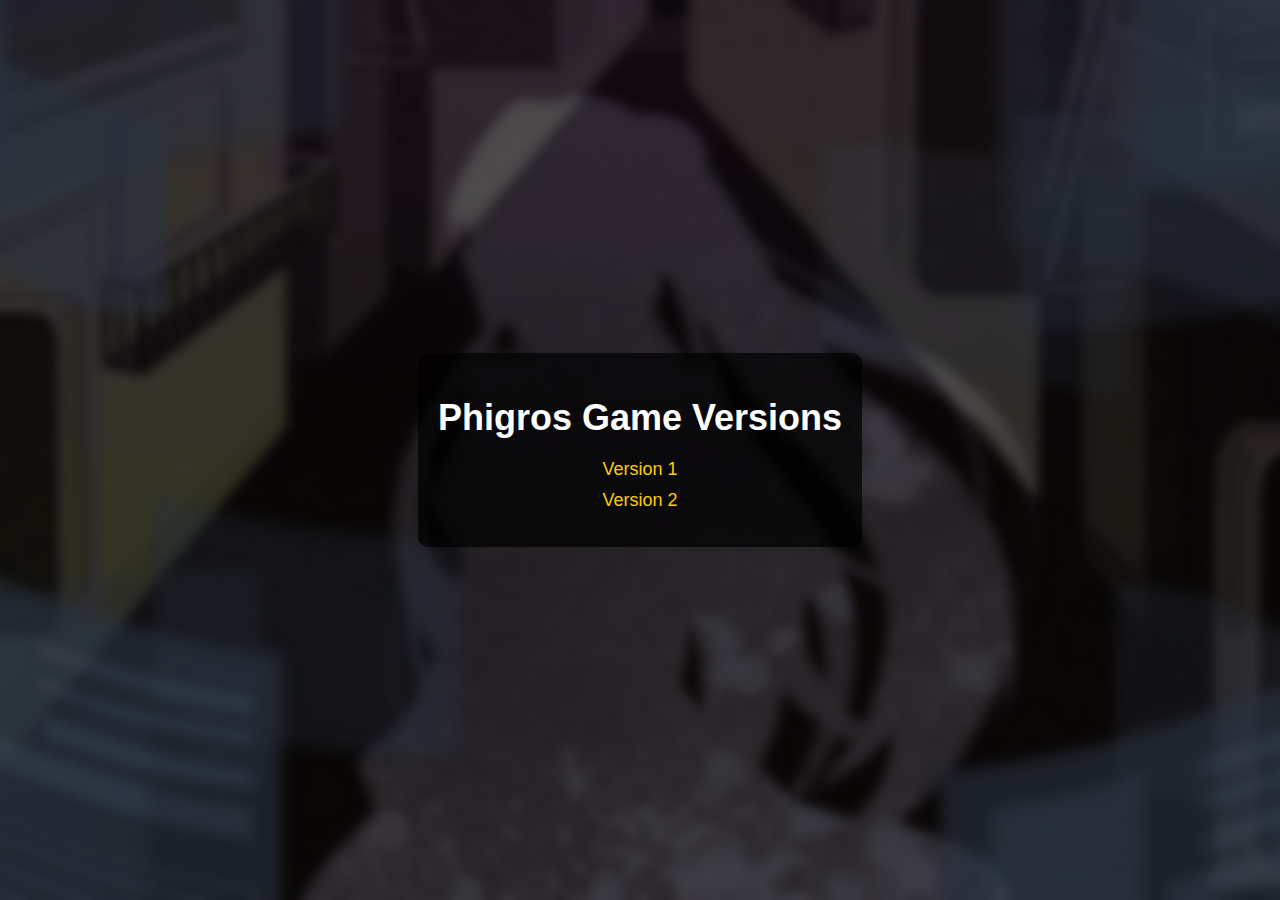
==== index.html @ 0258eb87 "Added changelog, version codes, and updated index.html" ====
<!-- Test page to make in the future -->
<!DOCTYPE html>
<html lang="en">
<head>
    <meta charset="UTF-8">
    <meta name="viewport" content="width=device-width, initial-scale=1.0">
    <title>Phigros Game Versions</title>
    <link rel="stylesheet" type="text/css" href="style/style.css" />
</head>
<body>
    <div class="container">
        <h1>Phigros Game Versions</h1>
        <ul>
            <li><a href="link-to-version-1.apk">Version 1</a></li>
            <li><a href="link-to-version-2.apk">Version 2</a></li>
            <!-- more versions here -->
        </ul>
    </div>
</body>
</html>
---- style/style.css ----
body {
            font-family: Arial, sans-serif;
            margin: 0;
            padding: 0;
            background-image: url('Spasmodic_UnlockBlur.png'); /* Replace 'your-background-image-url.jpg' with your image URL */
            background-size: cover;
            background-position: center;
            color: white;
            text-align: center;
            height: 100vh;
            display: flex;
            justify-content: center;
            align-items: center;
        }
        .container {
            max-width: 600px;
            padding: 20px;
            background-color: rgba(0, 0, 0, 0.7);
            border-radius: 10px;
        }
        h1 {
            font-size: 36px;
            margin-bottom: 20px;
        }
        ul {
            list-style-type: none;
            padding: 0;
        }
        li {
            font-size: 18px;
            margin-bottom: 10px;
        }
        a {
            color: #ffcc00; /* Change link color as needed */
            text-decoration: none;
        }
        a:hover {
            text-decoration: underline;
        }
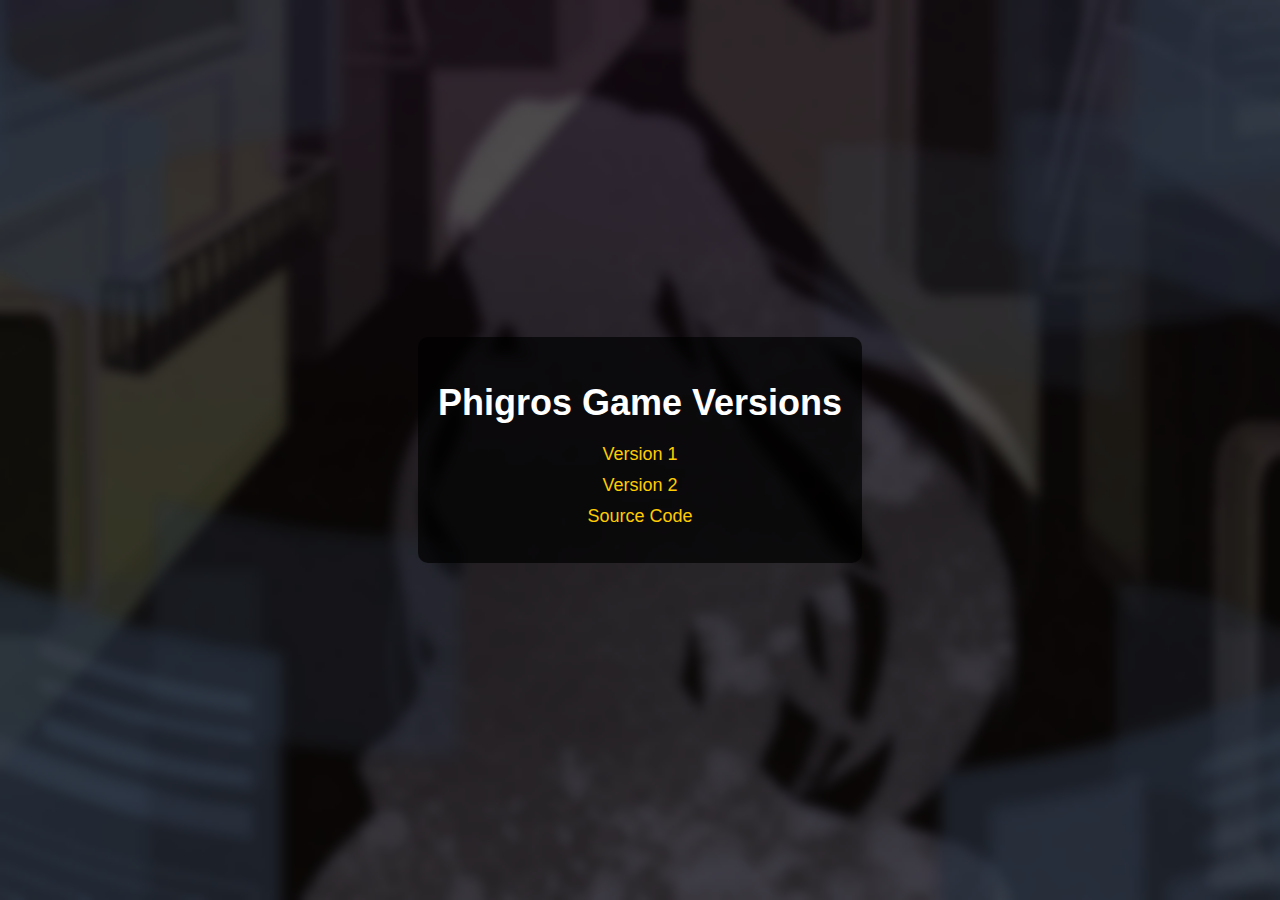
==== commit afc71f65: "Updated README.md, and index.html" ====
--- a/index.html
+++ b/index.html
@@ -13,6 +13,7 @@
         <ul>
             <li><a href="link-to-version-1.apk">Version 1</a></li>
             <li><a href="link-to-version-2.apk">Version 2</a></li>
+			<li><a href="https://github.com/lolmam/Phigros-Android-Versions">Source Code</a></li>
             <!-- more versions here -->
         </ul>
     </div>
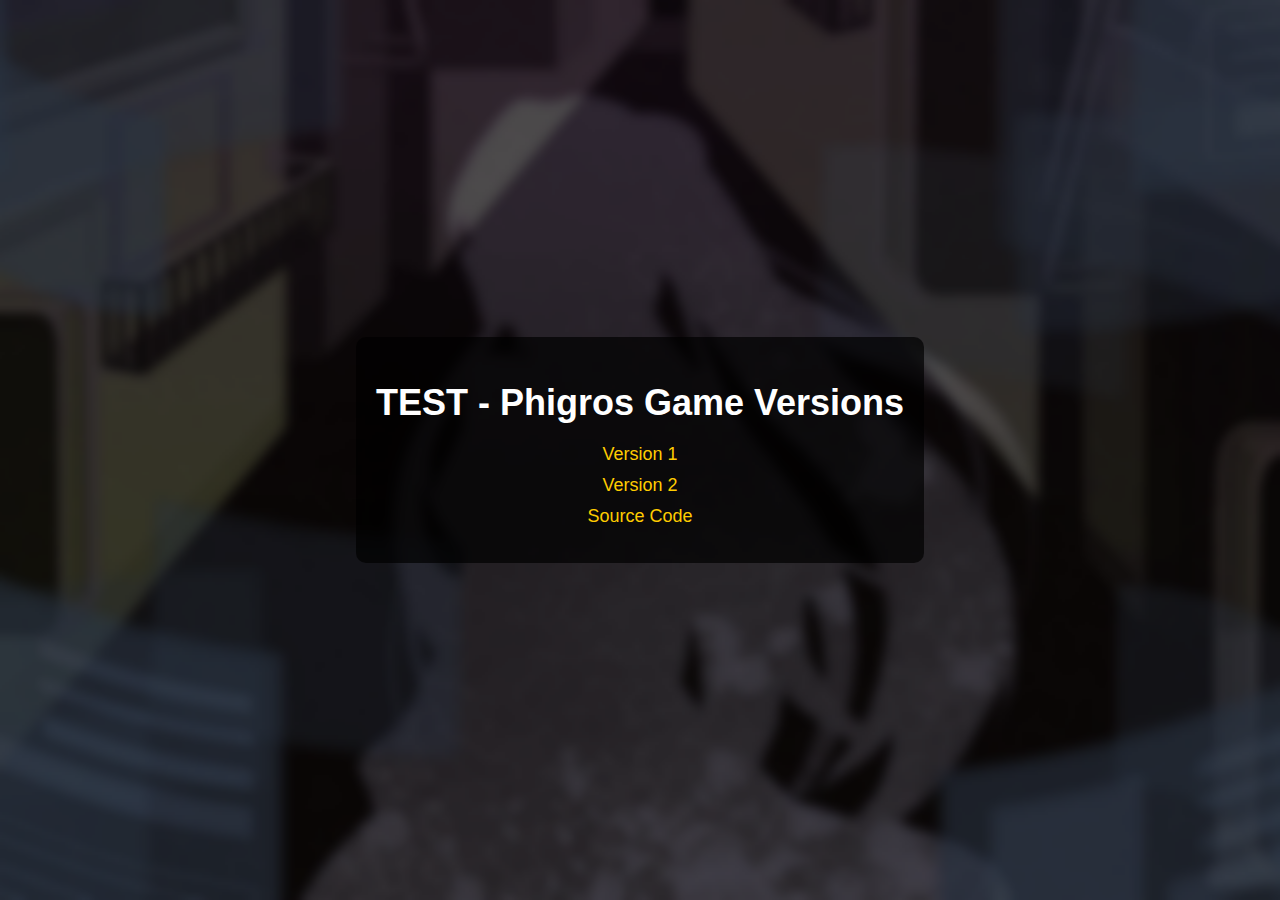
==== commit 9f50b501: "Added icons to README.md" ====
--- a/index.html
+++ b/index.html
@@ -9,11 +9,11 @@
 </head>
 <body>
     <div class="container">
-        <h1>Phigros Game Versions</h1>
+        <h1>TEST - Phigros Game Versions</h1>
         <ul>
             <li><a href="link-to-version-1.apk">Version 1</a></li>
             <li><a href="link-to-version-2.apk">Version 2</a></li>
-			<li><a href="https://github.com/lolmam/Phigros-Android-Versions">Source Code</a></li>
+			<li><a href="https://github.com/lolmam/Phigros-Android-History">Source Code</a></li>
             <!-- more versions here -->
         </ul>
     </div>
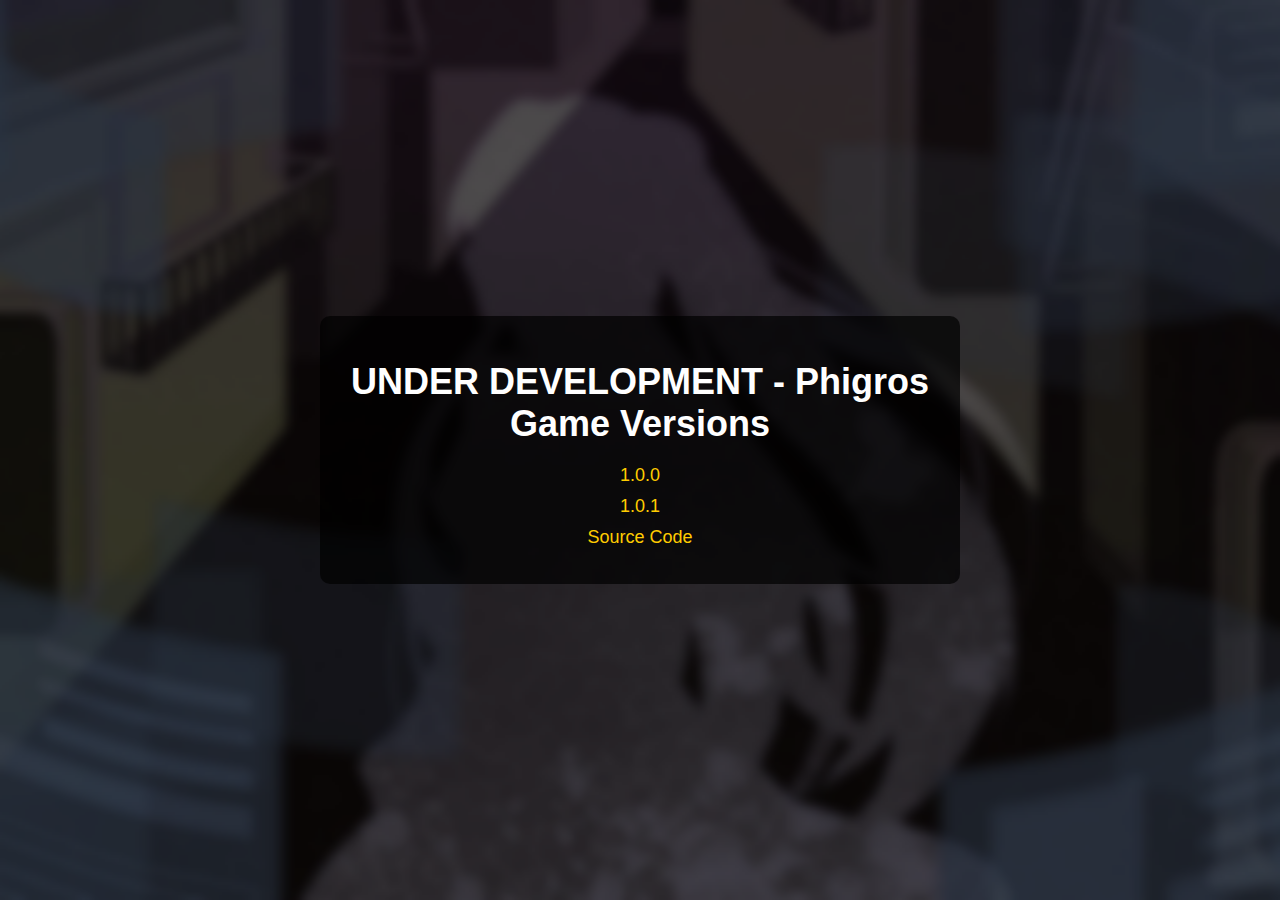
==== commit a4b4645e: "Updated README.md, changelog.md, Versions.md and index.html" ====
--- a/index.html
+++ b/index.html
@@ -5,14 +5,15 @@
     <meta charset="UTF-8">
     <meta name="viewport" content="width=device-width, initial-scale=1.0">
     <title>Phigros Game Versions</title>
+	<link rel="icon" type="image/x-icon" href="style/1.X.N.png">
     <link rel="stylesheet" type="text/css" href="style/style.css" />
 </head>
 <body>
     <div class="container">
-        <h1>TEST - Phigros Game Versions</h1>
+        <h1>UNDER DEVELOPMENT - Phigros Game Versions</h1>
         <ul>
-            <li><a href="link-to-version-1.apk">Version 1</a></li>
-            <li><a href="link-to-version-2.apk">Version 2</a></li>
+            <li><a href="https://github.com/lolmam/Phigros-Android-History/releases/tag/v1.0.0">1.0.0</a></li>
+            <li><a href="https://github.com/lolmam/Phigros-Android-History/releases/tag/v1.0.1">1.0.1</a></li>
 			<li><a href="https://github.com/lolmam/Phigros-Android-History">Source Code</a></li>
             <!-- more versions here -->
         </ul>
